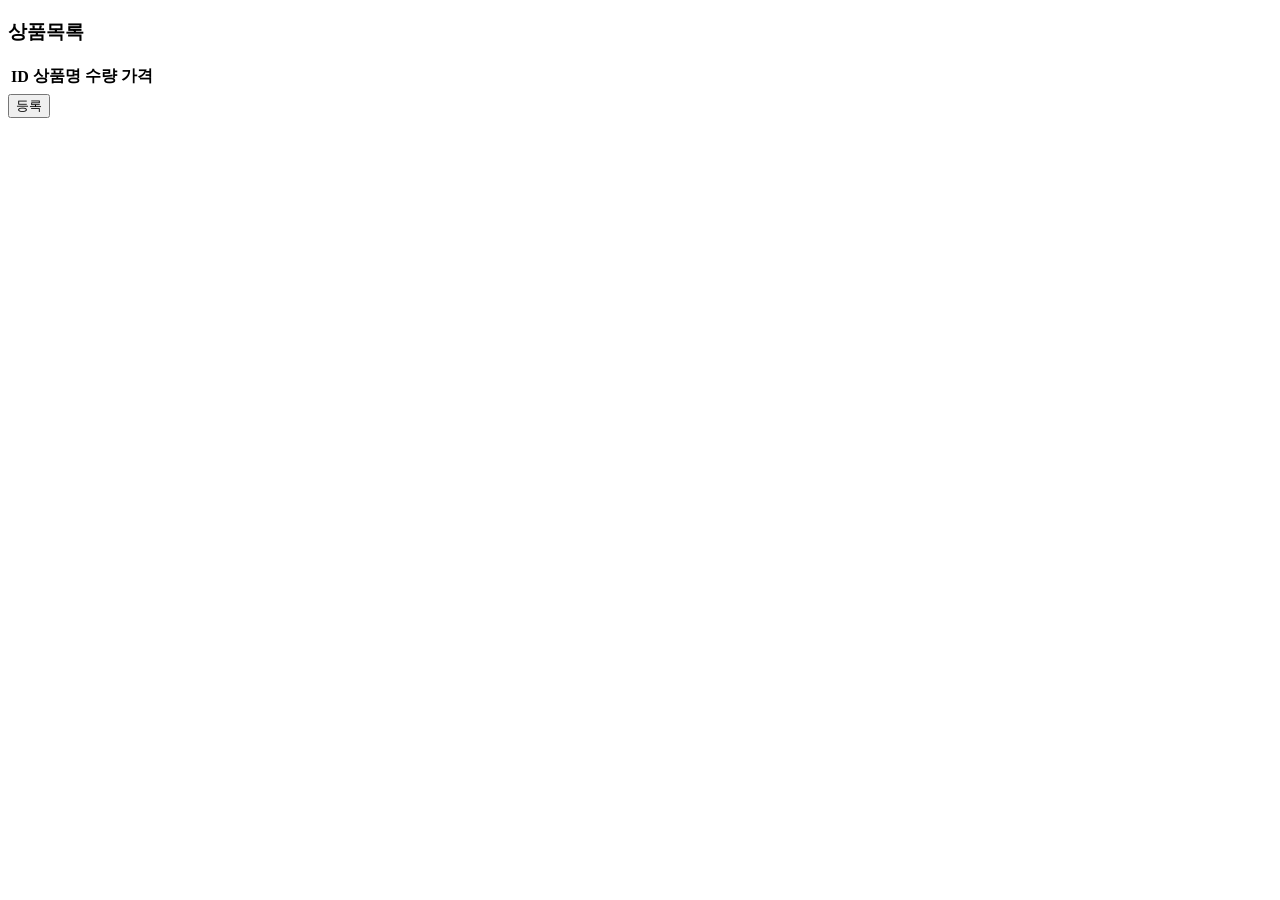
==== src/main/resources/templates/product/all.html @ 6dd21d06 "03.24" ====
<!DOCTYPE html>
<html lang="ko" xmlns:th="http://www.thymeleaf.org">

<head>
  <meta charset="UTF-8">
  <meta http-equiv="X-UA-Compatible" content="IE=edge">
  <meta name="viewport" content="width=device-width, initial-scale=1.0">
  <title>상품목록</title>
</head>

<body>
  <div class="wrap">
    <h3>상품목록</h3>
    <div>
      <table>
        <thead>
          <tr>
            <th>ID</th>
            <th>상품명</th>
            <th>수량</th>
            <th>가격</th>
          </tr>
        </thead>
        <tbody>
          <tr th:each="product : ${products}">
            <td th:text="${product.productId}"></td>
            <td>
              <a href="" th:href="@{/products/{id}/detail(id=${product.productId})}" th:text="${product.pname}"></a>
            </td>
            <td th:text="${product.quantity}"></td>
            <td th:text="${product.price}"></td>
          </tr>
        </tbody>
      </table>
    </div>
    <div>
      <button type="button" id="btnAdd">등록</button>
    </div>
  </div>
  <script>
    const $btnAdd = document.getElementById('btnAdd');
    $btnAdd?.addEventListener('click', e => {
      location.href = '/products/add';
    });
    // const btnAdd_h = e => location.href = `/products/add`;
    // $btnAdd.addEventListener('click', btnAdd_h, false);
  </script>
</body>

</html>
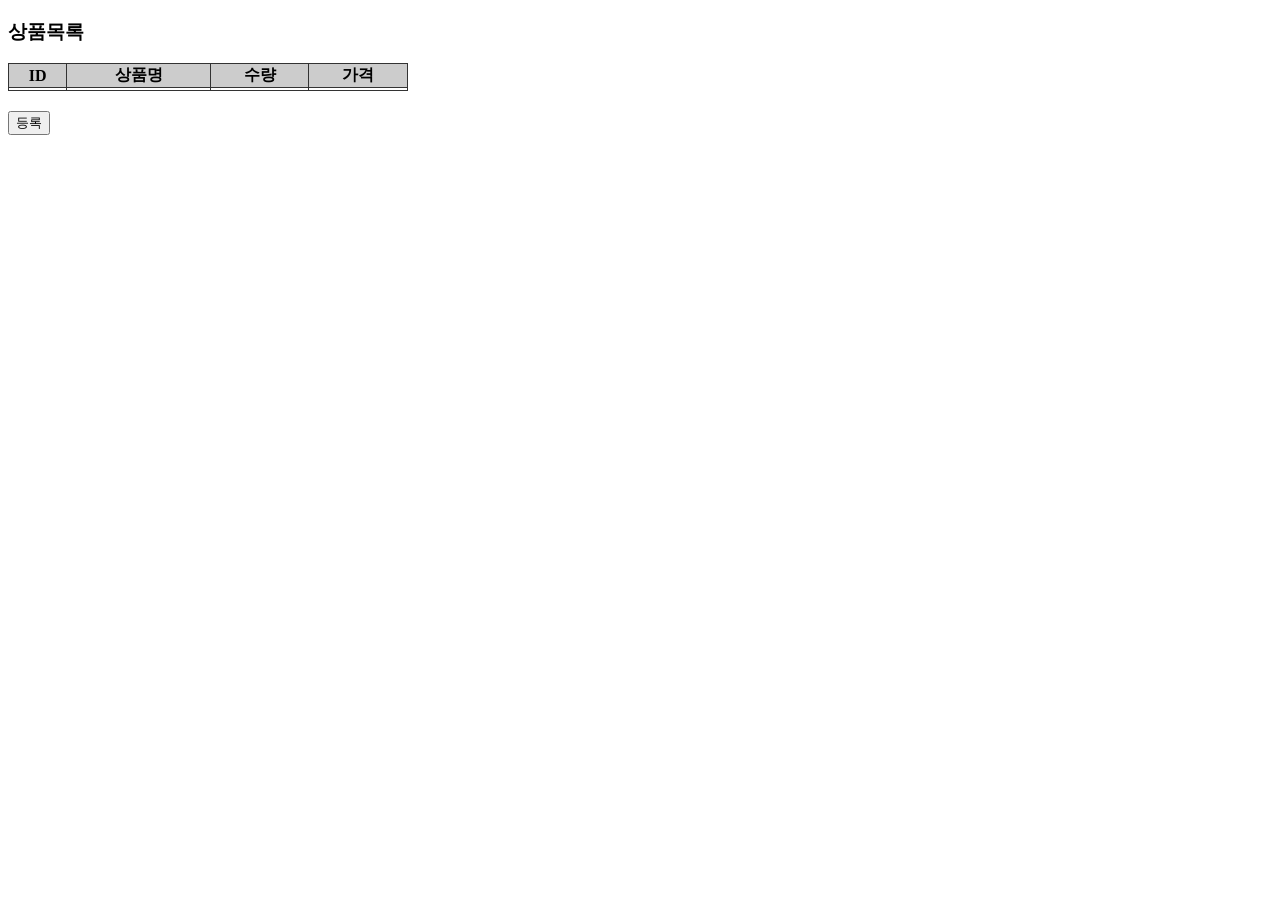
==== commit 3e428468: "상품관리SSR" ====
--- a/src/main/resources/templates/product/all.html
+++ b/src/main/resources/templates/product/all.html
@@ -1,50 +1,68 @@
 <!DOCTYPE html>
 <html lang="ko" xmlns:th="http://www.thymeleaf.org">
-
-<head>
-  <meta charset="UTF-8">
-  <meta http-equiv="X-UA-Compatible" content="IE=edge">
-  <meta name="viewport" content="width=device-width, initial-scale=1.0">
-  <title>상품목록</title>
-</head>
-
-<body>
-  <div class="wrap">
-    <h3>상품목록</h3>
-    <div>
-      <table>
-        <thead>
-          <tr>
-            <th>ID</th>
-            <th>상품명</th>
-            <th>수량</th>
-            <th>가격</th>
-          </tr>
-        </thead>
-        <tbody>
-          <tr th:each="product : ${products}">
-            <td th:text="${product.productId}"></td>
-            <td>
-              <a href="" th:href="@{/products/{id}/detail(id=${product.productId})}" th:text="${product.pname}"></a>
-            </td>
-            <td th:text="${product.quantity}"></td>
-            <td th:text="${product.price}"></td>
-          </tr>
-        </tbody>
-      </table>
+  <head>
+    <meta charset="UTF-8" />
+    <meta http-equiv="X-UA-Compatible" content="IE=edge" />
+    <meta name="viewport" content="width=device-width, initial-scale=1.0" />
+    <title>상품목록</title>
+  </head>
+  <style>
+    table,
+    tr,
+    th,
+    td {
+      border: 1px solid #333;
+    }
+    th {
+      background-color: rgba(0, 0, 0, 0.2);
+    }
+    table {
+      width: 400px;
+      border-collapse: collapse;
+      margin-bottom: 20px;
+    }
+    tbody {
+      text-align: center;
+    }
+  </style>
+  <body>
+    <div class="wrap">
+      <h3>상품목록</h3>
+      <div>
+        <table>
+          <thead>
+            <tr>
+              <th>ID</th>
+              <th>상품명</th>
+              <th>수량</th>
+              <th>가격</th>
+            </tr>
+          </thead>
+          <tbody>
+            <tr th:each="product : ${products}">
+              <td th:text="${product.pid}"></td>
+              <td>
+                <a
+                  href=""
+                  th:href="@{/products/{id}/detail(id=${product.pid})}"
+                  th:text="${product.pname}"
+                ></a>
+              </td>
+              <td th:text="${product.quantity}"></td>
+              <td th:text="${product.price}"></td>
+            </tr>
+          </tbody>
+        </table>
+      </div>
+      <div>
+        <button type="button" id="btnAdd">등록</button>
+      </div>
     </div>
-    <div>
-      <button type="button" id="btnAdd">등록</button>
-    </div>
-  </div>
-  <script>
-    const $btnAdd = document.getElementById('btnAdd');
-    $btnAdd?.addEventListener('click', e => {
-      location.href = '/products/add';
-    });
-    // const btnAdd_h = e => location.href = `/products/add`;
-    // $btnAdd.addEventListener('click', btnAdd_h, false);
-  </script>
-</body>
-
-</html>+    <script>
+      const $btnAdd = document.getElementById('btnAdd');
+      $btnAdd?.addEventListener('click', e => {
+        location.href = '/products/add';
+      });
+    </script>
+  </body>
+</html>
